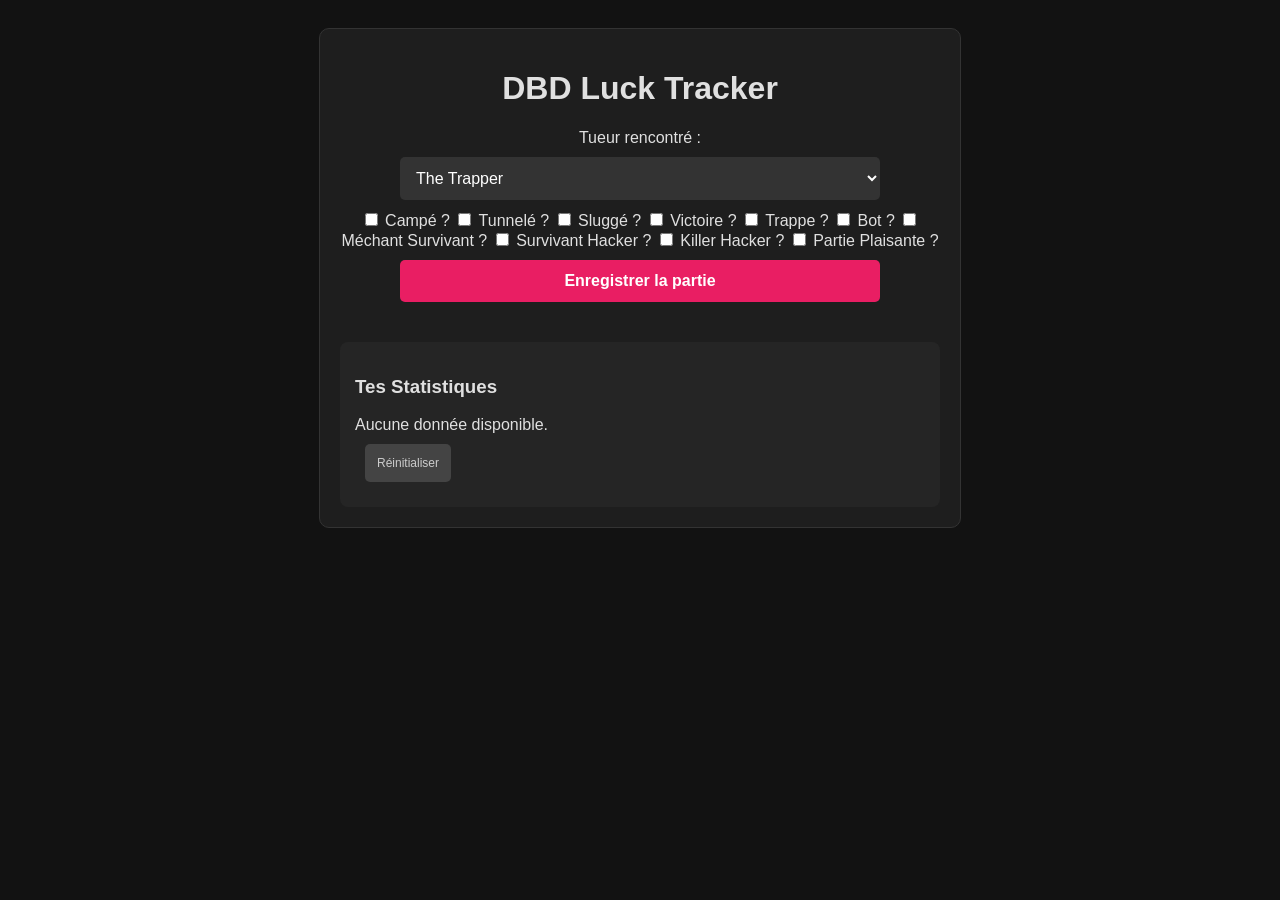
==== index.html @ bbba3820 "added survivor and killer hacker stats" ====
<!DOCTYPE html>
<html lang="fr">
<head>
    <meta charset="UTF-8">
    <meta name="viewport" content="width=device-width, initial-scale=1.0">
    <title>DBD Luck Tracker</title>
    <style>
        body {
            background: #121212;
            color: #e0e0e0;
            font-family: 'Segoe UI', Tahoma, sans-serif;
            text-align: center;
            padding: 20px;
        }

        .container {
            max-width: 600px;
            margin: auto;
            background: #1e1e1e;
            padding: 20px;
            border-radius: 10px;
            border: 1px solid #333;
        }

        select, button {
            padding: 12px;
            margin: 10px;
            border-radius: 5px;
            border: none;
            font-size: 16px;
        }

        select {
            background: #333;
            color: white;
            width: 80%;
        }

        .btn-track {
            background: #e91e63;
            color: white;
            cursor: pointer;
            font-weight: bold;
            width: 80%;
        }

        .stats {
            margin-top: 30px;
            text-align: left;
            background: #252525;
            padding: 15px;
            border-radius: 8px;
        }

        .stat-item {
            display: flex;
            justify-content: space-between;
            border-bottom: 1px solid #444;
            padding: 8px 0;
        }
    </style>
</head>
<body>

    <div class="container">
        <h1>DBD Luck Tracker</h1>

        <label for="killer-select">Tueur rencontré :</label><br>
        <select id="killer-select">
            <!-- Original Killers -->
            <option value="The Trapper">The Trapper</option>
            <option value="The Wraith">The Wraith (DongDong)</option>
            <option value="The Hillbilly">The Hillbilly</option>
            <option value="The Nurse">The Nurse</option>
            <option value="The Hag">The Hag</option>
            <option value="The Doctor">The Doctor</option>
            <option value="The Huntress">The Huntress</option>
            <option value="The Clown">The Clown</option>
            <option value="The Spirit">The Spirit</option>
            <option value="The Legion">The Legion</option>
            <option value="The Plague">The Plague(Puking Lady)</option>
            <option value="The Oni">The Oni</option>
            <option value="The Deathslinger">The Deathslinger</option>
            <option value="The Blight">The Blight(Fonceur de mur)</option>
            <option value="The Twins">The Twins</option>
            <option value="The Trickster">The Trickster(Couteaux)</option>
            <option value="The Artist">The Artist(Mouettes)</option>
            <option value="The Dredge">The Dredge(Casier)</option>
            <option value="The Knight">The Knight</option>
            <option value="The Skull Merchant">The Skull Merchant(Drones)</option>
            <option value="The Singularity">The Singularity(Robot)</option>
            <option value="The Unknown">The Unknown</option>
            <option value="The Houndmaster">The Houndmaster</option>
            <option value="The Krasue">The Krasue</option>

            <!-- Licensed Killers -->
            <option value="The Shape">The Shape (Michael Myers)</option>
            <option value="The Cannibal">The Cannibal (Leatherface)</option>
            <option value="The Nightmare">The Nightmare (Freddy Krueger)</option>
            <option value="The Pig">The Pig</option>
            <option value="The Ghost Face">The Ghost Face</option>
            <option value="The Demogorgon">The Demogorgon</option>
            <option value="The Executioner">The Executioner (Pyramid Head)</option>
            <option value="The Nemesis">The Nemesis(PwiPwi)</option>
            <option value="The Cenobite">The Cenobite (Pinhead)</option>
            <option value="The Onryo">The Onryo (Cercle-TV)</option>
            <option value="The Mastermind">The Mastermind (Wesker)</option>
            <option value="The Xenomorph">The Xenomorph (Alien)</option>
            <option value="The Good Guy">The Good Guy (Chucky)</option>
            <option value="The Lich">The Lich (Vecna-DnD)</option>
            <option value="The Dark Lord">The Dark Lord (Dracula)</option>
            <option value="The Ghoul">The Ghoul (Kaneki - Pieuvre)</option>
            <option value="The Animatronic">The Animatronic (Springtrap - DoorMan)</option>
            <option value="The First">The First (Henry Creel - Stranger Thing)</option>
        </select>

        <div>
            <input type="checkbox" id="check-camp"> <label for="check-camp">Campé ?</label>
            <input type="checkbox" id="check-tunnel"> <label for="check-tunnel">Tunnelé ?</label>
            <input type="checkbox" id="check-slug"> <label for="check-slug">Sluggé ?</label>
            <input type="checkbox" id="check-escaped"> <label for="check-escaped">Victoire ?</label>
            <input type="checkbox" id="check-hatch"> <label for="check-hatch">Trappe ?</label>
            <input type="checkbox" id="check-bot"> <label for="check-bot">Bot ?</label>
            <input type="checkbox" id="check-meanally"> <label for="check-meanally">Méchant Survivant ?</label>
            <input type="checkbox" id="check-surviverhacker"> <label for="check-surviverhacker">Survivant Hacker ?</label>
            <input type="checkbox" id="check-killerhacker"> <label for="check-killerhacker">Killer Hacker ?</label>
            <input type="checkbox" id="check-nicegame"> <label for="check-nicegame">Partie Plaisante ?</label>
        </div>

        <button class="btn-track" onclick="saveMatch()">Enregistrer la partie</button>

        <div class="stats">
            <h3>Tes Statistiques</h3>
            <div id="display-stats">Chargement...</div>
            <button onclick="clearStats()" style="background: #444; color: #ccc; font-size: 12px;">Réinitialiser</button>
        </div>
    </div>

    <script>
        let history = JSON.parse(localStorage.getItem('dbdMatches')) || [];

        function saveMatch() {
            const killer = document.getElementById('killer-select').value;
            const camp = document.getElementById('check-camp').checked;
            const tunnel = document.getElementById('check-tunnel').checked;
            const slug = document.getElementById('check-slug').checked;
            const escaped = document.getElementById('check-escaped').checked;
            const hatch = document.getElementById('check-hatch').checked;
            const bot = document.getElementById('check-bot').checked;
            const meanally = document.getElementById('check-meanally').checked;
            const nicegame = document.getElementById('check-nicegame').checked;
            const surviverhacker = document.getElementById('check-surviverhacker').checked;
            const killerhacker = document.getElementById('check-killerhacker').checked;
            history.push({ killer, camp, tunnel, slug, escaped, hatch, bot, meanally, nicegame, surviverhacker, killerhacker });
            localStorage.setItem('dbdMatches', JSON.stringify(history));

            alert("Partie enregistrée !");
            updateDisplay();
        }

        function updateDisplay() {
            const display = document.getElementById('display-stats');
            if (history.length === 0) {
                display.innerHTML = "Aucune donnée disponible.";
                return;
            }

            let totalCamp = history.filter(m => m.camp).length;
            let totalTunnel = history.filter(m => m.tunnel).length;
            let totalSlug = history.filter(m => m.slug).length;
            let totalEscaped = history.filter(m => m.escaped).length;
            let totalHatch = history.filter(m => m.hatch).length;
            let totalBot = history.filter(m => m.bot).length;
            let totalMeanally = history.filter(m => m.meanally).length;
            let totalNicegame = history.filter(m => m.nicegame).length;
            let totalSurviverHacker = history.filter(m => m.surviverhacker).length;
            let totalKillerHacker = history.filter(m => m.killerhacker).length;
            let statsPerKiller = {};

            // loop on each match to calculate stats per killer
            history.forEach(match => {
                const killerName = match.killer;

                //If the killer is not yet in the stats, initialize it
                if (!statsPerKiller[killerName]) {
                    statsPerKiller[killerName] = { match: 0, camp: 0, tunnel: 0, slug: 0, escaped: 0, hatch: 0, bot: 0, meanally: 0, nicegame: 0, killerhacker: 0 };
                }

                // Increment all counter for this killer
                statsPerKiller[killerName].match++;
                if (match.camp) statsPerKiller[killerName].camp++;
                if (match.tunnel) statsPerKiller[killerName].tunnel++;
                if (match.slug) statsPerKiller[killerName].slug++;
                if (match.escaped) statsPerKiller[killerName].escaped++;
                if (match.hatch) {
                    statsPerKiller[killerName].hatch++;
                    statsPerKiller[killerName].escaped++
                }
                if (match.bot) statsPerKiller[killerName].bot++;
                if (match.meanally) statsPerKiller[killerName].meanally++;
                if (match.nicegame) statsPerKiller[killerName].nicegame++;
                if (match.killerhacker) statsPerKiller[killerName].killerhacker++;
            });

            display.innerHTML = `
                                        <div class="stat-item"><span>Matchs totaux :</span> <b>${history.length}</b></div>
                                        <div class="stat-item"><span>Taux de Camp :</span> <b>${((totalCamp / history.length) * 100).toFixed(1)}%</b></div>
                                        <div class="stat-item"><span>Taux de Tunnel :</span> <b>${((totalTunnel / history.length) * 100).toFixed(1)}%</b></div>
                                        <div class="stat-item"><span>Taux de Slug :</span> <b>${((totalSlug / history.length) * 100).toFixed(1)}%</b></div>
                                        <div class="stat-item"><span>Taux de Victoire :</span> <b>${((totalEscaped / history.length) * 100).toFixed(1)}%</b></div>
                                        <div class="stat-item"><span>Taux de Sortie par trappe :</span> <b>${((totalHatch / history.length) * 100).toFixed(1)}%</b></div>
                                        <div class="stat-item"><span>Taux de Bot :</span> <b>${((totalBot / history.length) * 100).toFixed(1)}%</b></div>
                                        <div class="stat-item"><span>Taux de Méchant survivant :</span> <b>${((totalMeanally / history.length) * 100).toFixed(1)}%</b></div>
                                        <div class="stat-item"><span>Taux de Partie plaisante :</span> <b>${((totalNicegame / history.length) * 100).toFixed(1)}%</b></div>
                                        <div class="stat-item"><span>Taux de Killer hacker :</span> <b>${((totalKillerHacker / history.length) * 100).toFixed(1)}%</b></div>
                                    `;

            let htmlKillerStats = "<h4>Stats par Tueur :</h4>";
            // sort killers by number of match
            const sortedKillers = Object.entries(statsPerKiller).sort((a, b) => b[1].match - a[1].match);

            sortedKillers.forEach(([killerName, data]) => {
                let percentCamp = ((data.camp / data.match) * 100).toFixed(0);
                let percentTunnel = ((data.tunnel / data.match) * 100).toFixed(0);
                htmlKillerStats += `
                                            <div class="stat-item" style="flex-direction: column; align-items: flex-start; border-bottom: 1px solid #444; padding: 10px 0;">
                                                <div style="font-weight: bold; color: #e91e63;">${killerName} (${data.match} fois)</div>
                                                <div style="font-size: 13px; color: #bbb;">
                                                    Camp : ${percentCamp}% | Tunnel : ${percentTunnel}% | 
                                                    Slug : ${((data.slug / data.match) * 100).toFixed(0)}% | 
                                                    Victoire : ${((data.escaped / data.match) * 100).toFixed(0)}% | 
                                                    Trappe : ${((data.hatch / data.match) * 100).toFixed(0)}% | 
                                                    Bot : ${((data.bot / data.match) * 100).toFixed(0)}% | 
                                                    Méchant survivant : ${((data.meanally / data.match) * 100).toFixed(0)}% | 
                                                    Survivant hacker : ${((data.surviverhacker / data.match) * 100).toFixed(0)}% | 
                                                    Killer hacker : ${((data.killerhacker / data.match) * 100).toFixed(0)}% | 
                                                    Partie plaisante : ${((data.nicegame / data.match) * 100).toFixed(0)}%
                                                </div>
                                            </div>
                                    `;
            });

            display.innerHTML += htmlKillerStats;
        }

        function clearStats() {
            if (confirm("Effacer toutes tes données ?")) {
                localStorage.clear();
                history = [];
                updateDisplay();
            }
        }

        updateDisplay();</script>

</body>
</html>
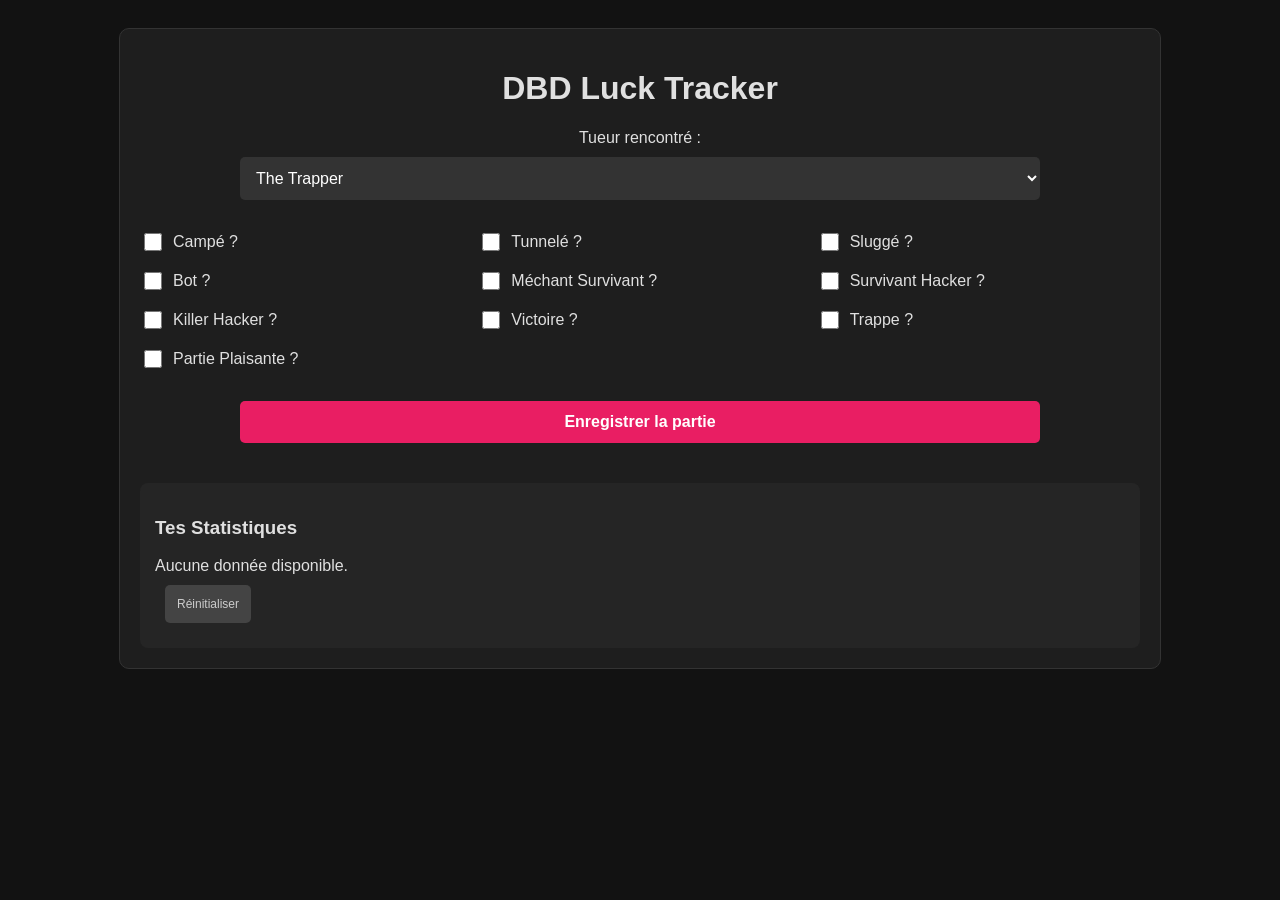
==== commit 96755725: "-Made the project more clean by separating css and js. -Made the checkbox section cleaner by adding " ====
--- a/index.html
+++ b/index.html
@@ -5,64 +5,9 @@
     <meta charset="UTF-8">
     <meta name="viewport" content="width=device-width, initial-scale=1.0">
     <title>DBD Luck Tracker</title>
-    <style>
-        body {
-            background: #121212;
-            color: #e0e0e0;
-            font-family: 'Segoe UI', Tahoma, sans-serif;
-            text-align: center;
-            padding: 20px;
-        }
-
-        .container {
-            max-width: 600px;
-            margin: auto;
-            background: #1e1e1e;
-            padding: 20px;
-            border-radius: 10px;
-            border: 1px solid #333;
-        }
-
-        select, button {
-            padding: 12px;
-            margin: 10px;
-            border-radius: 5px;
-            border: none;
-            font-size: 16px;
-        }
-
-        select {
-            background: #333;
-            color: white;
-            width: 80%;
-        }
-
-        .btn-track {
-            background: #e91e63;
-            color: white;
-            cursor: pointer;
-            font-weight: bold;
-            width: 80%;
-        }
-
-        .stats {
-            margin-top: 30px;
-            text-align: left;
-            background: #252525;
-            padding: 15px;
-            border-radius: 8px;
-        }
-
-        .stat-item {
-            display: flex;
-            justify-content: space-between;
-            border-bottom: 1px solid #444;
-            padding: 8px 0;
-        }
-    </style>
+    <link rel="stylesheet" href="style.css">
 </head>
 <body>
-
     <div class="container">
         <h1>DBD Luck Tracker</h1>
 
@@ -115,17 +60,37 @@
             <option value="The First">The First (Henry Creel - Stranger Thing)</option>
         </select>
 
-        <div>
-            <input type="checkbox" id="check-camp"> <label for="check-camp">Campé ?</label>
-            <input type="checkbox" id="check-tunnel"> <label for="check-tunnel">Tunnelé ?</label>
-            <input type="checkbox" id="check-slug"> <label for="check-slug">Sluggé ?</label>
-            <input type="checkbox" id="check-escaped"> <label for="check-escaped">Victoire ?</label>
-            <input type="checkbox" id="check-hatch"> <label for="check-hatch">Trappe ?</label>
-            <input type="checkbox" id="check-bot"> <label for="check-bot">Bot ?</label>
-            <input type="checkbox" id="check-meanally"> <label for="check-meanally">Méchant Survivant ?</label>
-            <input type="checkbox" id="check-surviverhacker"> <label for="check-surviverhacker">Survivant Hacker ?</label>
-            <input type="checkbox" id="check-killerhacker"> <label for="check-killerhacker">Killer Hacker ?</label>
-            <input type="checkbox" id="check-nicegame"> <label for="check-nicegame">Partie Plaisante ?</label>
+        <div class="checkbox-grid">
+            <div class="checkbox-item">
+                <input type="checkbox" id="check-camp"> <label for="check-camp">Campé ?</label>
+            </div>
+            <div class="checkbox-item">
+                <input type="checkbox" id="check-tunnel"> <label for="check-tunnel">Tunnelé ?</label>
+            </div>
+            <div class="checkbox-item">
+                <input type="checkbox" id="check-slug"> <label for="check-slug">Sluggé ?</label>
+            </div>
+            <div class="checkbox-item">
+                <input type="checkbox" id="check-bot"> <label for="check-bot">Bot ?</label>
+            </div>
+            <div class="checkbox-item">
+                <input type="checkbox" id="check-meanally"> <label for="check-meanally">Méchant Survivant ?</label>
+            </div>
+            <div class="checkbox-item">
+                <input type="checkbox" id="check-surviverhacker"> <label for="check-surviverhacker">Survivant Hacker ?</label>
+            </div>
+            <div class="checkbox-item">
+                <input type="checkbox" id="check-killerhacker"> <label for="check-killerhacker">Killer Hacker ?</label>
+            </div>
+            <div class="checkbox-item">
+                <input type="checkbox" id="check-escaped"> <label for="check-escaped">Victoire ?</label>
+            </div>
+            <div class="checkbox-item">
+                <input type="checkbox" id="check-hatch"> <label for="check-hatch">Trappe ?</label>
+            </div>
+            <div class="checkbox-item">
+                <input type="checkbox" id="check-nicegame"> <label for="check-nicegame">Partie Plaisante ?</label>
+            </div>
         </div>
 
         <button class="btn-track" onclick="saveMatch()">Enregistrer la partie</button>
@@ -137,122 +102,6 @@
         </div>
     </div>
 
-    <script>
-        let history = JSON.parse(localStorage.getItem('dbdMatches')) || [];
-
-        function saveMatch() {
-            const killer = document.getElementById('killer-select').value;
-            const camp = document.getElementById('check-camp').checked;
-            const tunnel = document.getElementById('check-tunnel').checked;
-            const slug = document.getElementById('check-slug').checked;
-            const escaped = document.getElementById('check-escaped').checked;
-            const hatch = document.getElementById('check-hatch').checked;
-            const bot = document.getElementById('check-bot').checked;
-            const meanally = document.getElementById('check-meanally').checked;
-            const nicegame = document.getElementById('check-nicegame').checked;
-            const surviverhacker = document.getElementById('check-surviverhacker').checked;
-            const killerhacker = document.getElementById('check-killerhacker').checked;
-            history.push({ killer, camp, tunnel, slug, escaped, hatch, bot, meanally, nicegame, surviverhacker, killerhacker });
-            localStorage.setItem('dbdMatches', JSON.stringify(history));
-
-            alert("Partie enregistrée !");
-            updateDisplay();
-        }
-
-        function updateDisplay() {
-            const display = document.getElementById('display-stats');
-            if (history.length === 0) {
-                display.innerHTML = "Aucune donnée disponible.";
-                return;
-            }
-
-            let totalCamp = history.filter(m => m.camp).length;
-            let totalTunnel = history.filter(m => m.tunnel).length;
-            let totalSlug = history.filter(m => m.slug).length;
-            let totalEscaped = history.filter(m => m.escaped).length;
-            let totalHatch = history.filter(m => m.hatch).length;
-            let totalBot = history.filter(m => m.bot).length;
-            let totalMeanally = history.filter(m => m.meanally).length;
-            let totalNicegame = history.filter(m => m.nicegame).length;
-            let totalSurviverHacker = history.filter(m => m.surviverhacker).length;
-            let totalKillerHacker = history.filter(m => m.killerhacker).length;
-            let statsPerKiller = {};
-
-            // loop on each match to calculate stats per killer
-            history.forEach(match => {
-                const killerName = match.killer;
-
-                //If the killer is not yet in the stats, initialize it
-                if (!statsPerKiller[killerName]) {
-                    statsPerKiller[killerName] = { match: 0, camp: 0, tunnel: 0, slug: 0, escaped: 0, hatch: 0, bot: 0, meanally: 0, nicegame: 0, killerhacker: 0 };
-                }
-
-                // Increment all counter for this killer
-                statsPerKiller[killerName].match++;
-                if (match.camp) statsPerKiller[killerName].camp++;
-                if (match.tunnel) statsPerKiller[killerName].tunnel++;
-                if (match.slug) statsPerKiller[killerName].slug++;
-                if (match.escaped) statsPerKiller[killerName].escaped++;
-                if (match.hatch) {
-                    statsPerKiller[killerName].hatch++;
-                    statsPerKiller[killerName].escaped++
-                }
-                if (match.bot) statsPerKiller[killerName].bot++;
-                if (match.meanally) statsPerKiller[killerName].meanally++;
-                if (match.nicegame) statsPerKiller[killerName].nicegame++;
-                if (match.killerhacker) statsPerKiller[killerName].killerhacker++;
-            });
-
-            display.innerHTML = `
-                                        <div class="stat-item"><span>Matchs totaux :</span> <b>${history.length}</b></div>
-                                        <div class="stat-item"><span>Taux de Camp :</span> <b>${((totalCamp / history.length) * 100).toFixed(1)}%</b></div>
-                                        <div class="stat-item"><span>Taux de Tunnel :</span> <b>${((totalTunnel / history.length) * 100).toFixed(1)}%</b></div>
-                                        <div class="stat-item"><span>Taux de Slug :</span> <b>${((totalSlug / history.length) * 100).toFixed(1)}%</b></div>
-                                        <div class="stat-item"><span>Taux de Victoire :</span> <b>${((totalEscaped / history.length) * 100).toFixed(1)}%</b></div>
-                                        <div class="stat-item"><span>Taux de Sortie par trappe :</span> <b>${((totalHatch / history.length) * 100).toFixed(1)}%</b></div>
-                                        <div class="stat-item"><span>Taux de Bot :</span> <b>${((totalBot / history.length) * 100).toFixed(1)}%</b></div>
-                                        <div class="stat-item"><span>Taux de Méchant survivant :</span> <b>${((totalMeanally / history.length) * 100).toFixed(1)}%</b></div>
-                                        <div class="stat-item"><span>Taux de Partie plaisante :</span> <b>${((totalNicegame / history.length) * 100).toFixed(1)}%</b></div>
-                                        <div class="stat-item"><span>Taux de Killer hacker :</span> <b>${((totalKillerHacker / history.length) * 100).toFixed(1)}%</b></div>
-                                    `;
-
-            let htmlKillerStats = "<h4>Stats par Tueur :</h4>";
-            // sort killers by number of match
-            const sortedKillers = Object.entries(statsPerKiller).sort((a, b) => b[1].match - a[1].match);
-
-            sortedKillers.forEach(([killerName, data]) => {
-                let percentCamp = ((data.camp / data.match) * 100).toFixed(0);
-                let percentTunnel = ((data.tunnel / data.match) * 100).toFixed(0);
-                htmlKillerStats += `
-                                            <div class="stat-item" style="flex-direction: column; align-items: flex-start; border-bottom: 1px solid #444; padding: 10px 0;">
-                                                <div style="font-weight: bold; color: #e91e63;">${killerName} (${data.match} fois)</div>
-                                                <div style="font-size: 13px; color: #bbb;">
-                                                    Camp : ${percentCamp}% | Tunnel : ${percentTunnel}% | 
-                                                    Slug : ${((data.slug / data.match) * 100).toFixed(0)}% | 
-                                                    Victoire : ${((data.escaped / data.match) * 100).toFixed(0)}% | 
-                                                    Trappe : ${((data.hatch / data.match) * 100).toFixed(0)}% | 
-                                                    Bot : ${((data.bot / data.match) * 100).toFixed(0)}% | 
-                                                    Méchant survivant : ${((data.meanally / data.match) * 100).toFixed(0)}% | 
-                                                    Survivant hacker : ${((data.surviverhacker / data.match) * 100).toFixed(0)}% | 
-                                                    Killer hacker : ${((data.killerhacker / data.match) * 100).toFixed(0)}% | 
-                                                    Partie plaisante : ${((data.nicegame / data.match) * 100).toFixed(0)}%
-                                                </div>
-                                            </div>
-                                    `;
-            });
-
-            display.innerHTML += htmlKillerStats;
-        }
-
-        function clearStats() {
-            if (confirm("Effacer toutes tes données ?")) {
-                localStorage.clear();
-                history = [];
-                updateDisplay();
-            }
-        }
-
-        updateDisplay();</script>
-
+    <script src="script.js"></script>
 </body>
 </html>
--- a/style.css
+++ b/style.css
@@ -0,0 +1,139 @@
+body {
+    background: #121212;
+    color: #e0e0e0;
+    font-family: 'Segoe UI', Tahoma, sans-serif;
+    text-align: center;
+    padding: 20px;
+}
+
+.container {
+    max-width: 1000px;
+    margin: auto;
+    background: #1e1e1e;
+    padding: 20px;
+    border-radius: 10px;
+    border: 1px solid #333;
+}
+
+.checkbox-grid {
+    display: grid;
+    grid-template-columns: repeat(3, 1fr);
+    gap: 15px;
+    margin: 20px 0;
+    text-align: left;
+}
+
+.checkbox-item {
+    display: flex;
+    align-items: center;
+    gap: 8px;
+    cursor: pointer;
+}
+
+.checkbox-item input {
+    cursor: pointer;
+    width: 18px;
+    height: 18px;
+}
+
+.checkbox-item:hover {
+    color: #e91e63; /* Rose DBD */
+}
+
+.killer-name {
+    text-align: left !important;
+    font-weight: bold;
+    min-width: 130px;
+    color: #e91e63; /* Rose DBD */
+}
+
+.stat-value {
+    font-family: 'Courier New', monospace;
+    text-align: center !important;
+    width: 60px;
+}
+
+select, button {
+    padding: 12px;
+    margin: 10px;
+    border-radius: 5px;
+    border: none;
+    font-size: 16px;
+}
+
+select {
+    background: #333;
+    color: white;
+    width: 80%;
+}
+
+.btn-track {
+    background: #e91e63;
+    color: white;
+    cursor: pointer;
+    font-weight: bold;
+    width: 80%;
+}
+
+.stats {
+    margin-top: 30px;
+    text-align: left;
+    background: #252525;
+    padding: 15px;
+    border-radius: 8px;
+}
+
+.stats-container {
+    overflow-x: auto;
+    width: 100%;
+}
+
+.stat-item {
+    display: flex;
+    justify-content: space-between;
+    border-bottom: 1px solid #444;
+    padding: 8px 0;
+}
+
+.stats-table {
+    width: 100%;
+    border-collapse: collapse;
+    font-size: 11px;
+    table-layout: auto;
+    margin-top: 15px;
+}
+
+.stats-table th, .stats-table td {
+    padding: 8px 4px;
+    text-align: center;
+    border-bottom: 1px solid #333;
+    white-space: nowrap;
+}
+
+.stats-table th {
+    color: #888;
+    font-size: 9px;
+    text-transform: uppercase;
+    padding: 10px 4px;
+    border-bottom: 2px solid #333;
+    vertical-align: bottom;
+    white-space: normal;
+}
+
+    .stats-table td {
+        padding: 10px 4px;
+        border-bottom: 1px solid #222;
+        vertical-align: middle;
+    }
+
+.stats-table th.stat-value,
+.stats-table td.stat-value {
+    text-align: center;
+    width: 80px;
+}
+
+
+.stats-table {
+    table-layout: fixed;
+    width: 100%;
+}
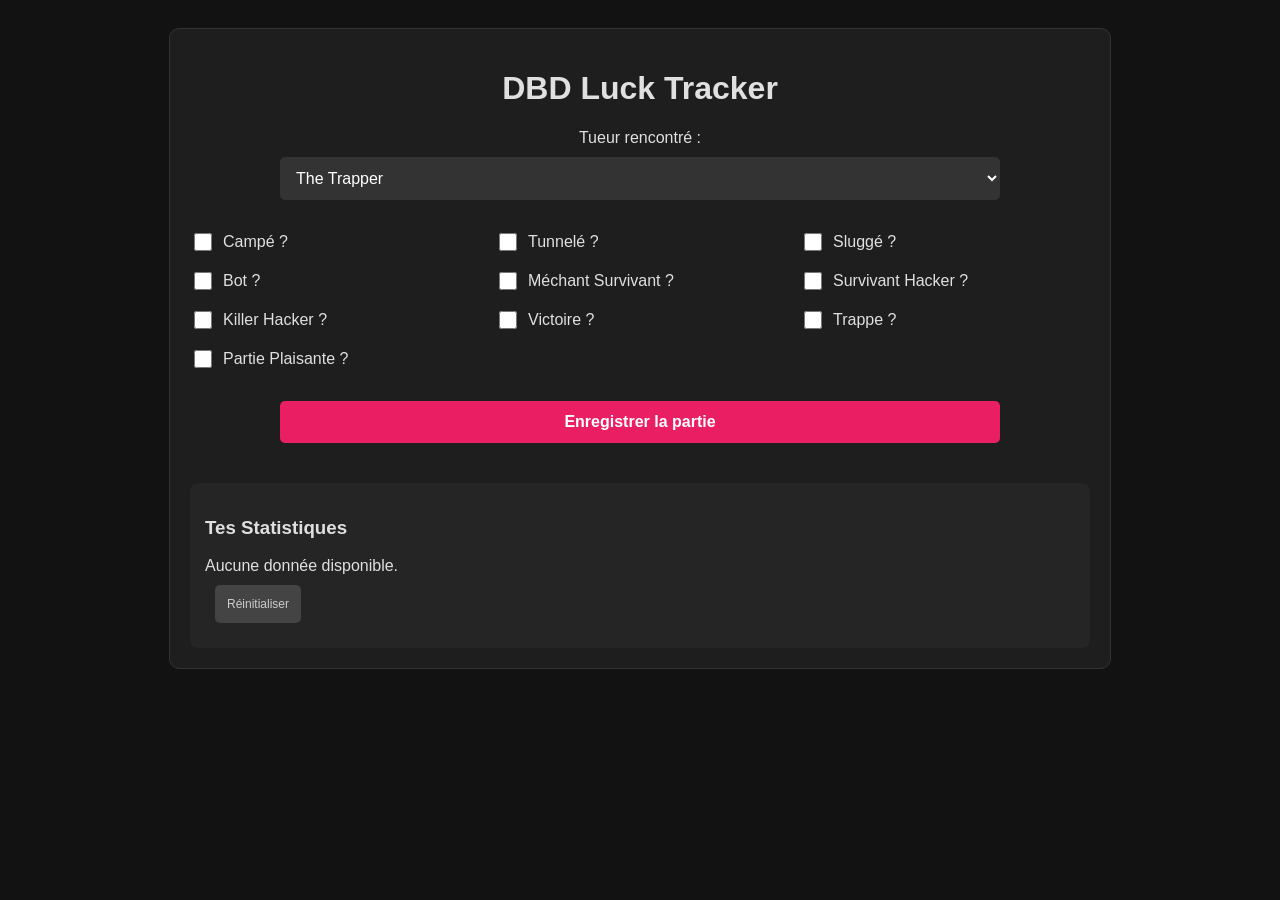
==== commit 389964c8: "Adjusted font size of Killer name and the content width" ====
--- a/index.html
+++ b/index.html
@@ -1,4 +1,3 @@
-
 <!DOCTYPE html>
 <html lang="fr">
 <head>
--- a/style.css
+++ b/style.css
@@ -7,7 +7,8 @@
 }
 
 .container {
-    max-width: 1000px;
+    max-width: 900px;
+    width: 90%;
     margin: auto;
     background: #1e1e1e;
     padding: 20px;
@@ -41,9 +42,17 @@
 }
 
 .killer-name {
+    position: sticky;
+    left: 0;
+    background: #1e1e1e; /* Same color as the page background to hide text going under it */
+    z-index: 10;
+    border-right: 2px solid #e91e63;
+    padding: 10px 20px;
     text-align: left !important;
     font-weight: bold;
-    min-width: 130px;
+    font-size: 12px;
+    width: 1%;
+    white-space: nowrap;
     color: #e91e63; /* Rose DBD */
 }
 
@@ -86,6 +95,7 @@
 .stats-container {
     overflow-x: auto;
     width: 100%;
+    display: block;
 }
 
 .stat-item {
@@ -95,12 +105,29 @@
     padding: 8px 0;
 }
 
+.table-responsive {
+    width: 100%;
+    overflow-x: auto;
+    -webkit-overflow-scrolling: touch;
+    margin-top: 15px;
+    border: 1px solid #333;
+}
+
 .stats-table {
     width: 100%;
-    border-collapse: collapse;
-    font-size: 11px;
-    table-layout: auto;
-    margin-top: 15px;
+    table-layout: auto !important;
+    border-collapse: separate;
+    border-spacing: 0;
+}
+
+.stats-table th:first-child {
+    position: sticky;
+    left: 0;
+    background-color: #1a1a1a !important;
+    z-index: 11;
+    width: max-content;
+    min-width: 120px;
+    border-right: 2px solid #e91e63;
 }
 
 .stats-table th, .stats-table td {
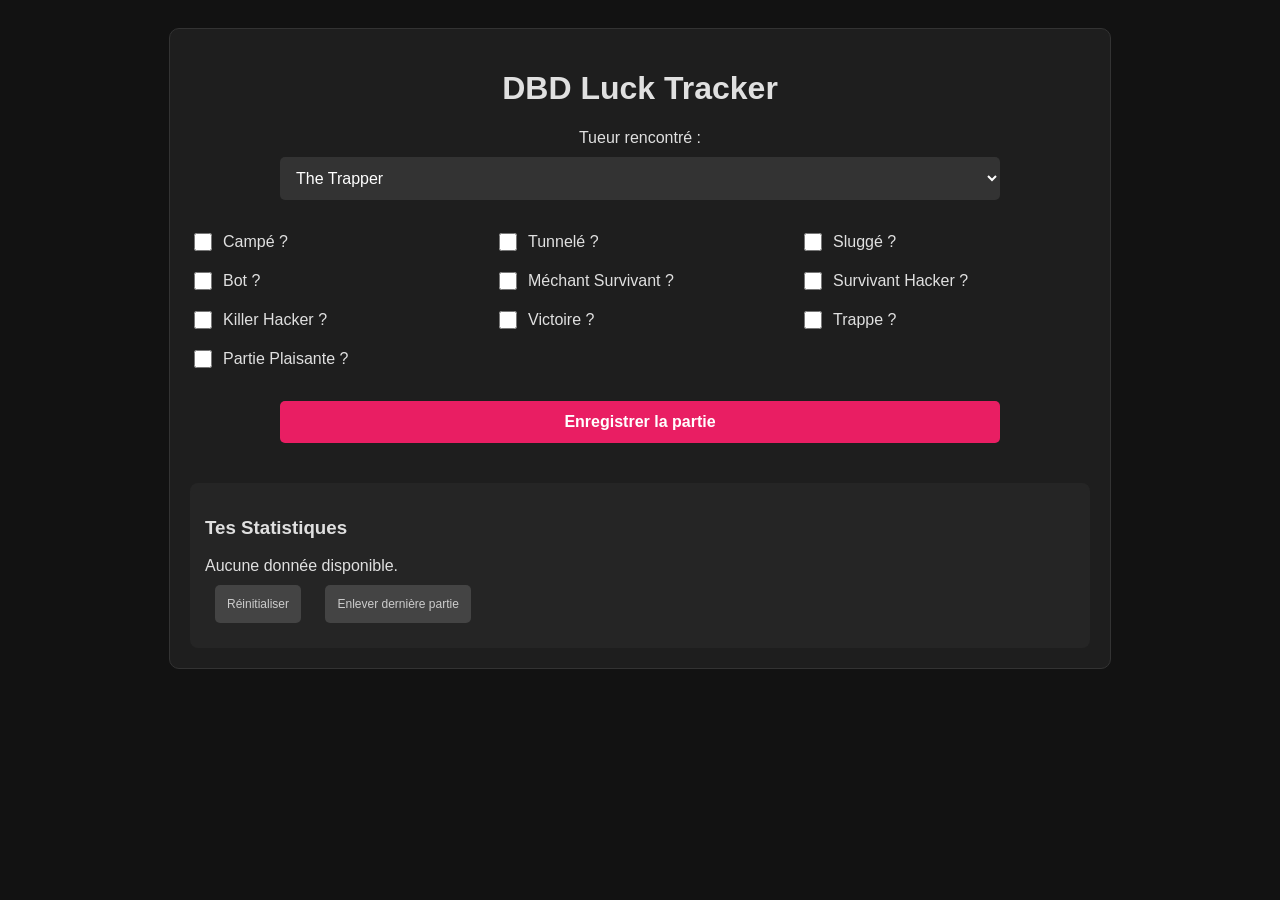
==== commit 3a47a6c4: "Added the option to remove last match, because sometimes I enter games and make an error." ====
--- a/index.html
+++ b/index.html
@@ -98,6 +98,7 @@
             <h3>Tes Statistiques</h3>
             <div id="display-stats">Chargement...</div>
             <button onclick="clearStats()" style="background: #444; color: #ccc; font-size: 12px;">Réinitialiser</button>
+            <button onclick="removeLastEntry()" style="background: #444; color: #ccc; font-size: 12px;">Enlever dernière partie</button>
         </div>
     </div>
 
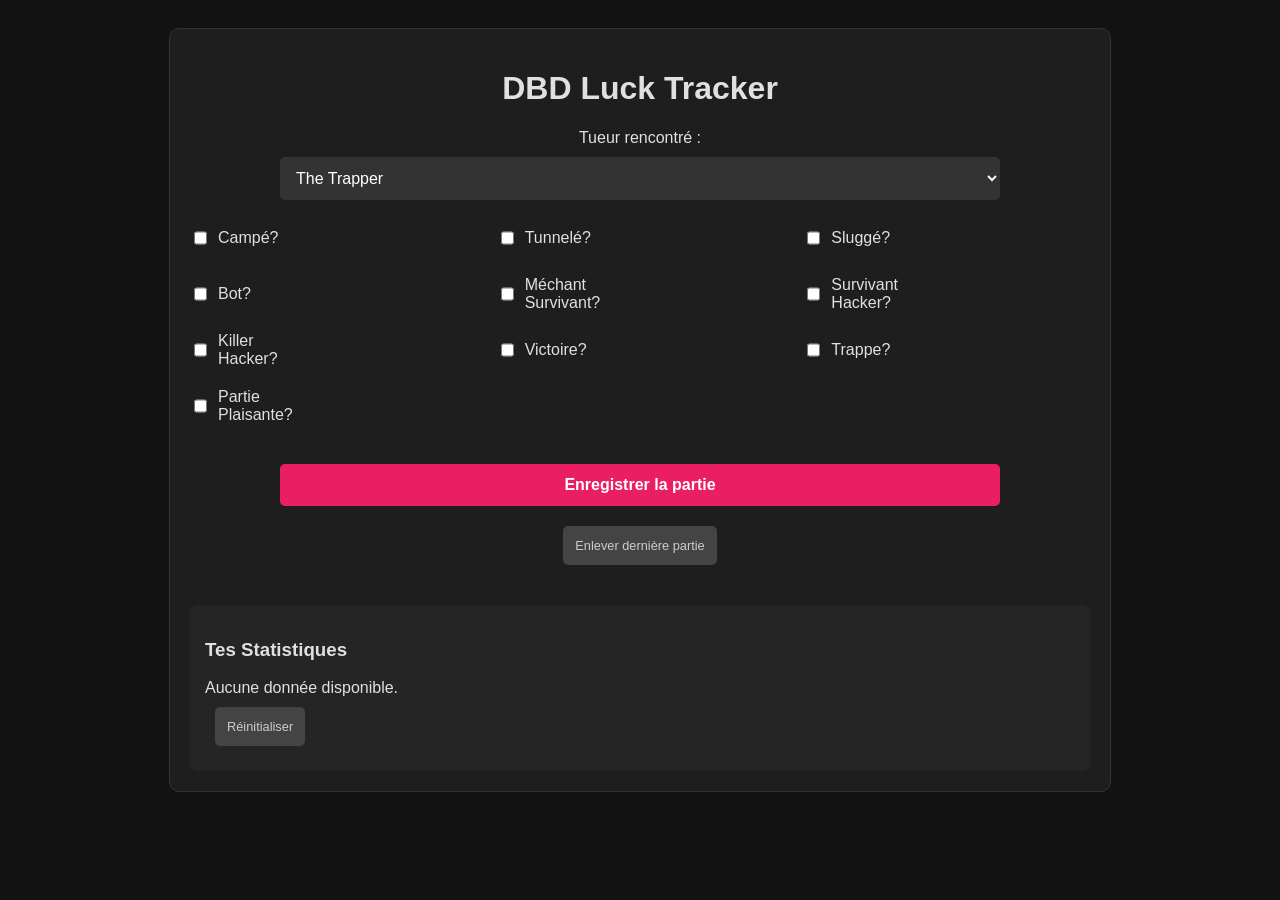
==== commit e90d0b90: "Adjusted styles to fit smaller phones, like the Samsung Galaxy S20 FE" ====
--- a/index.html
+++ b/index.html
@@ -61,44 +61,44 @@
 
         <div class="checkbox-grid">
             <div class="checkbox-item">
-                <input type="checkbox" id="check-camp"> <label for="check-camp">Campé ?</label>
+                <input type="checkbox" id="check-camp"> <label for="check-camp">Campé?</label>
             </div>
             <div class="checkbox-item">
-                <input type="checkbox" id="check-tunnel"> <label for="check-tunnel">Tunnelé ?</label>
+                <input type="checkbox" id="check-tunnel"> <label for="check-tunnel">Tunnelé?</label>
             </div>
             <div class="checkbox-item">
-                <input type="checkbox" id="check-slug"> <label for="check-slug">Sluggé ?</label>
+                <input type="checkbox" id="check-slug"> <label for="check-slug">Sluggé?</label>
             </div>
             <div class="checkbox-item">
-                <input type="checkbox" id="check-bot"> <label for="check-bot">Bot ?</label>
+                <input type="checkbox" id="check-bot"> <label for="check-bot">Bot?</label>
             </div>
             <div class="checkbox-item">
-                <input type="checkbox" id="check-meanally"> <label for="check-meanally">Méchant Survivant ?</label>
+                <input type="checkbox" id="check-meanally"> <label for="check-meanally">Méchant Survivant?</label>
             </div>
             <div class="checkbox-item">
-                <input type="checkbox" id="check-surviverhacker"> <label for="check-surviverhacker">Survivant Hacker ?</label>
+                <input type="checkbox" id="check-surviverhacker"> <label for="check-surviverhacker">Survivant Hacker?</label>
             </div>
             <div class="checkbox-item">
-                <input type="checkbox" id="check-killerhacker"> <label for="check-killerhacker">Killer Hacker ?</label>
+                <input type="checkbox" id="check-killerhacker"> <label for="check-killerhacker">Killer Hacker?</label>
             </div>
             <div class="checkbox-item">
-                <input type="checkbox" id="check-escaped"> <label for="check-escaped">Victoire ?</label>
+                <input type="checkbox" id="check-escaped"> <label for="check-escaped">Victoire?</label>
             </div>
             <div class="checkbox-item">
-                <input type="checkbox" id="check-hatch"> <label for="check-hatch">Trappe ?</label>
+                <input type="checkbox" id="check-hatch"> <label for="check-hatch">Trappe?</label>
             </div>
             <div class="checkbox-item">
-                <input type="checkbox" id="check-nicegame"> <label for="check-nicegame">Partie Plaisante ?</label>
+                <input type="checkbox" id="check-nicegame"> <label for="check-nicegame">Partie Plaisante?</label>
             </div>
         </div>
 
         <button class="btn-track" onclick="saveMatch()">Enregistrer la partie</button>
+        <button class="button" onclick="removeLastEntry()">Enlever dernière partie</button>
 
         <div class="stats">
             <h3>Tes Statistiques</h3>
             <div id="display-stats">Chargement...</div>
-            <button onclick="clearStats()" style="background: #444; color: #ccc; font-size: 12px;">Réinitialiser</button>
-            <button onclick="removeLastEntry()" style="background: #444; color: #ccc; font-size: 12px;">Enlever dernière partie</button>
+            <button class="button" onclick="clearStats()">Réinitialiser</button>
         </div>
     </div>
 
--- a/style.css
+++ b/style.css
@@ -19,15 +19,18 @@
 .checkbox-grid {
     display: grid;
     grid-template-columns: repeat(3, 1fr);
-    gap: 15px;
+    gap: 20px;
     margin: 20px 0;
     text-align: left;
 }
 
 .checkbox-item {
     display: flex;
+    width: 1rem;
+    height: 1rem;
     align-items: center;
-    gap: 8px;
+    gap: 0.5rem;
+    margin: 0px 0px 20px 0;
     cursor: pointer;
 }
 
@@ -82,6 +85,12 @@
     cursor: pointer;
     font-weight: bold;
     width: 80%;
+}
+
+.button {
+    background: #444;
+    color: #ccc;
+    font-size: 0.8rem;
 }
 
 .stats {
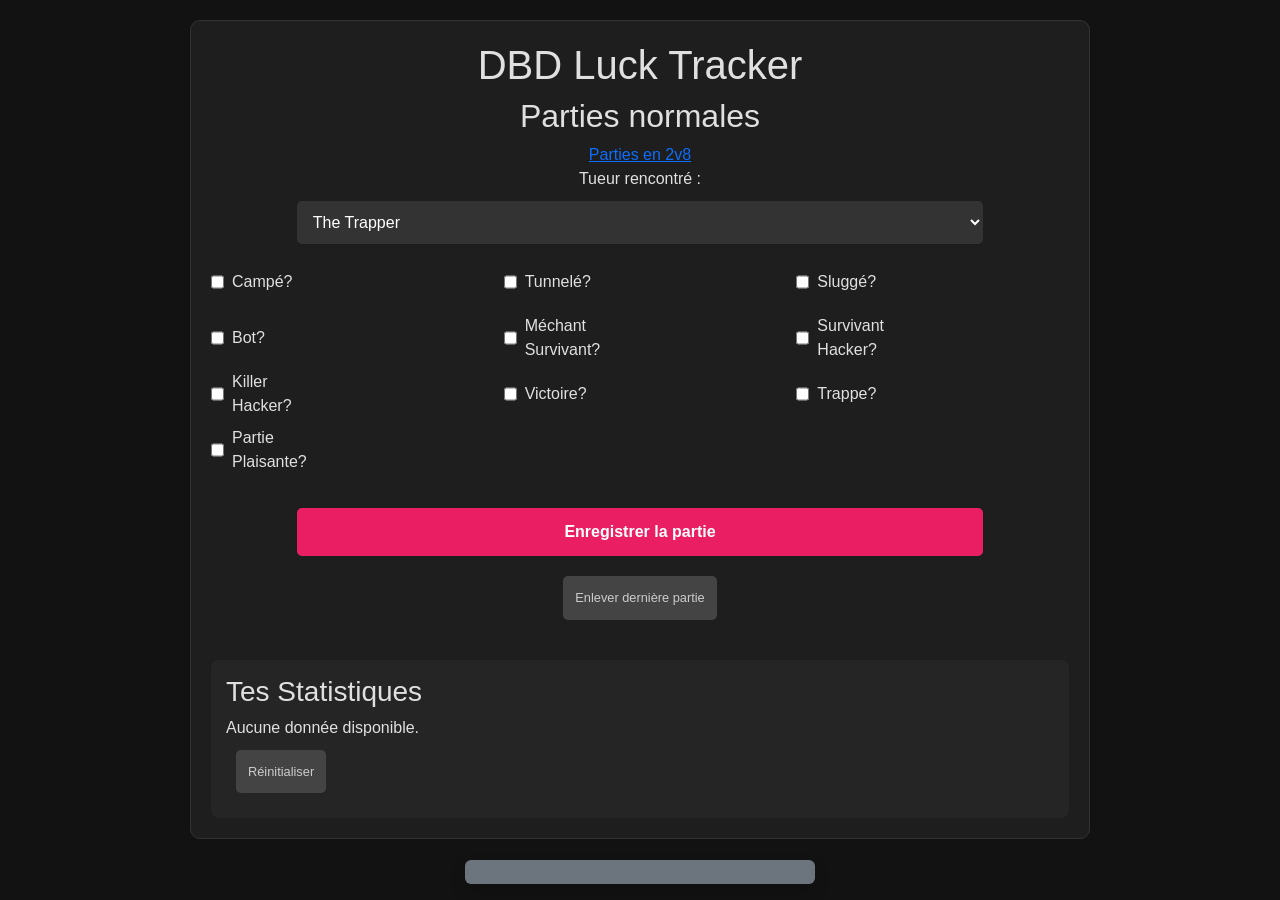
==== commit dc76dc88: "-Integrated Bootstrap 5  and added the Toast notification. -Refactored the 2 js files to get the mos" ====
--- a/index.html
+++ b/index.html
@@ -4,11 +4,16 @@
     <meta charset="UTF-8">
     <meta name="viewport" content="width=device-width, initial-scale=1.0">
     <title>DBD Luck Tracker</title>
+    <link href="https://cdn.jsdelivr.net/npm/bootstrap@5.0.2/dist/css/bootstrap.min.css" rel="stylesheet" integrity="sha384-EVSTQN3/azprG1Anm3QDgpJLIm9Nao0Yz1ztcQTwFspd3yD65VohhpuuCOmLASjC" crossorigin="anonymous">
     <link rel="stylesheet" href="style.css">
 </head>
 <body>
     <div class="container">
         <h1>DBD Luck Tracker</h1>
+        <div>
+            <h2>Parties normales</h2>
+            <a href="2v8.html">Parties en 2v8</a>
+        </div>
 
         <label for="killer-select">Tueur rencontré :</label><br>
         <select id="killer-select">
@@ -93,15 +98,25 @@
         </div>
 
         <button class="btn-track" onclick="saveMatch()">Enregistrer la partie</button>
-        <button class="button" onclick="removeLastEntry()">Enlever dernière partie</button>
+        <button class="button" onclick="removeLastEntry('dbdMatches')">Enlever dernière partie</button>
 
         <div class="stats">
             <h3>Tes Statistiques</h3>
             <div id="display-stats">Chargement...</div>
-            <button class="button" onclick="clearStats()">Réinitialiser</button>
+            <button class="button" onclick="clearStats('dbdMatches')">Réinitialiser</button>
         </div>
     </div>
 
-    <script src="script.js"></script>
+    <!--Toast-->
+    <div class="toast-container position-fixed bottom-0 start-50 translate-middle-x p-3 z-3" style="z-index: 1100;">
+        <div id="liveToast" class="toast hide d-flex align-items-center text-white bg-secondary border-0" role="alert" aria-live="assertive" aria-atomic="true">
+            <div id="toastMessage" class="toast-body">
+            </div>
+        </div>
+    </div>
+
+    <script src="https://cdn.jsdelivr.net/npm/bootstrap@5.0.2/dist/js/bootstrap.bundle.min.js" integrity="sha384-MrcW6ZMFYlzcLA8Nl+NtUVF0sA7MsXsP1UyJoMp4YLEuNSfAP+JcXn/tWtIaxVXM" crossorigin="anonymous"></script>
+    <script src="tools.js"></script>
+    <script src="modeNormal.js"></script>
 </body>
 </html>
--- a/style.css
+++ b/style.css
@@ -57,6 +57,23 @@
     width: 1%;
     white-space: nowrap;
     color: #e91e63; /* Rose DBD */
+}
+
+.killer-name-noborder {    
+    text-align: left !important;
+    font-weight: bold;
+    font-size: 12px;
+    width: 1%;
+    white-space: nowrap;
+    color: #e91e63; /* Rose DBD */
+}
+
+.killer-combo-name {
+    position: sticky;
+    left: 0;
+    background: #1e1e1e; /* Same color as the page background to hide text going under it */
+    z-index: 10;
+    border-right: 2px solid #e91e63;
 }
 
 .stat-value {
@@ -172,4 +189,4 @@
 .stats-table {
     table-layout: fixed;
     width: 100%;
-}
+}
